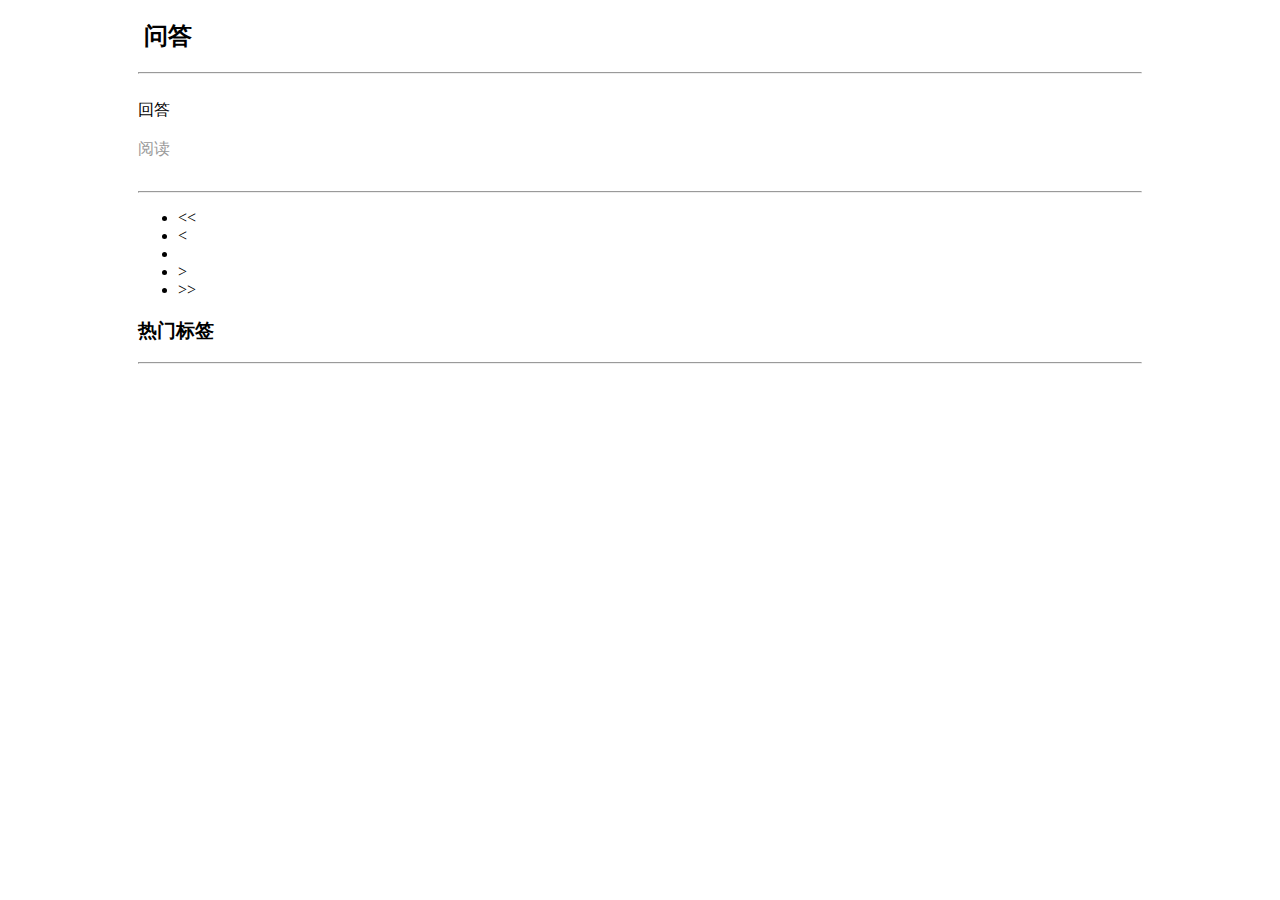
==== src/main/resources/templates/front/index.html @ dcd621fb "第一个版本" ====
<!DOCTYPE html>
<html lang="zh" xmlns:th="http://www.thymeleaf.org">
<head>
    <meta charset="utf-8">
    <title>CodePlayer-Blog</title>
    <meta name="description" content="CodePlayerBlog">
    <!-- 360浏览器急速模式 -->
    <meta name="renderer" content="webkit">
    <link rel="stylesheet" th:href="@{/common/css/bootstrap.css}">
    <link rel="stylesheet" th:href="@{/front/style.css}">
    <!-- 全局js -->
    <script th:src="@{/common/js/jquery-3.6.0.min.js}"></script>
    <script th:src="@{/common/js/bootstrap.js}"></script>
</head>
<body>
<!--导航栏-->
<div th:insert="~{navigation :: nav}"></div>
<!--内容-->
<div class="container-fluid" style="margin-left: 130px; margin-right: 130px; background: #ffffff;">
    <div class="row">
        <!--内容左部-->
        <div class="col-md-12 col-xs-12 col-sm-12 col-lg-9" style="background: #e9ecef; padding-left: 0;">
            <div class="col-md-12 col-xs-12 col-sm-12 col-lg-12" style="background: #fff;">
                <h2><span class="glyphicon glyphicon-list" aria-hidden="true"></span>&nbsp;问答</h2>
                <hr>
                <div class="jumbotron index-jumbotron" style="padding: 0px; margin-bottom: 0px; background: #ffffff;"
                     th:each="articleDTO : ${pageDTO.data}">
                    <div class="index-media-reply">
                        <span th:text="${articleDTO.commentCount}"></span><br>
                        <span>回答</span>
                    </div>
                    <div class="index-media-read" style="color: #999;">
                        <span style="color: #999;" th:text="${articleDTO.viewCount}"></span><br>
                        <span style="color: #999;">阅读</span>
                    </div>
                    <div class="media-body">
                        <h4 class="media-heading" style="margin-top: 4px;margin-bottom: 1px;">
                            <a th:href="@{'/article/'+${articleDTO.articleId}}" th:text="${articleDTO.title}"
                               style="text-decoration: none;"></a>
                        </h4>
                        <div class="col-md-12 col-xs-12 col-sm-12 col-lg-12" style="padding: 0px; margin-top: 5px;">
                            <span class="label label-success" style="margin-right: 10px; white-space: normal;"
                              th:each="tag : ${articleDTO.tag.split(',')}">
                                <span class="glyphicon glyphicon-tags"></span>
                                <span class="label label-success" th:text="${tag}"></span>
                            </span>
                            <span class="glyphicon glyphicon-time" style="color: #999; float: right; margin-top: 8px;">
                                <span class="index-publish"
                                        th:text="${#dates.format(articleDTO.getGmtCreate(),'yyyy-MM-dd HH:mm')}"></span>
                            </span>
                        </div>
                    </div>
                    <hr>
                </div>

                <nav aria-label="Page navigation">
                    <ul class="pagination">
                        <li th:if="${pageDTO.showFirstPage}">
                            <a th:href="@{/index(page=1,tag=${tag})}" aria-label="Previous">
                                <span aria-hidden="true">&lt;&lt;</span>
                            </a>
                        </li>
                        <li th:if="${pageDTO.showPrevious}">
                            <a th:href="@{/index(page=${pageDTO.page - 1},tag=${tag})}" aria-label="Previous">
                                <span aria-hidden="true">&lt;</span>
                            </a>
                        </li>
                        <li th:each="page : ${pageDTO.pages}" th:class="${pageDTO.page == page} ? 'active': ''">
                            <a th:href="@{/index(page=${page},tag=${tag})}" th:text="${page}"></a>
                        </li>
                        <li th:if="${pageDTO.showNext}">
                            <a th:href="@{/index(page=${pageDTO.page + 1},tag=${tag})}" aria-label="Previous">
                                <span aria-hidden="true">&gt;</span>
                            </a>
                        </li>
                        <li th:if="${pageDTO.showEndPage}">
                            <a th:href="@{/index(page=${pageDTO.totalPage},tag=${tag})}" aria-label="Previous">
                                <span aria-hidden="true">&gt;&gt;</span>
                            </a>
                        </li>
                    </ul>
                </nav>
            </div>
        </div>
<!--        <div class="col-md-12 col-xs-12 col-sm-12 col-lg-9">-->
<!--            <h2><span class="glyphicon glyphicon-list" aria-hidden="true"></span>&nbsp;问答</h2>-->
<!--            &lt;!&ndash;&lt;!&ndash;                    <div class="index-title">&ndash;&gt;&ndash;&gt;-->
<!--            &lt;!&ndash;&lt;!&ndash;                        <a href="#" class="active">最新</a>&ndash;&gt;&ndash;&gt;-->
<!--            &lt;!&ndash;&lt;!&ndash;                        <a href="#" class="active">热门</a>&ndash;&gt;&ndash;&gt;-->
<!--            &lt;!&ndash;&lt;!&ndash;                        <a href="#" class="active">待回答</a>&ndash;&gt;&ndash;&gt;-->
<!--            &lt;!&ndash;&lt;!&ndash;                    </div>&ndash;&gt;&ndash;&gt;-->
<!--            &lt;!&ndash;                    <button type="button" class="btn btn-success">提问题</button>&ndash;&gt;-->
        <!--内容右部-->
        <div class="col-md-12 col-xs-12 col-sm-12 col-lg-3" style="padding: 0;">
            <div class="col-md-12 col-xs-12 col-sm-12 col-lg-12" style="padding: 0;">
                <h3 class="col-md-12 col-xs-12 col-sm-12 col-lg-12">热门标签</h3>
            </div>
            <hr class="col-md-12 col-xs-12 col-sm-12 col-lg-12">
            <div class="col-md-12 col-xs-12 col-sm-12 col-lg-12" style="padding: 0 15px;">
                 <span class="label label-primary" style="margin-right: 10px; white-space: normal;"
                       th:each="tag : ${hotTags}">
                     <a class="label label-primary" th:text="${tag}" th:href="@{/index(tag=${tag})}"></a>
                 </span>
            </div>
        </div>
    </div>
</div>
</body>
<script type="application/javascript">
    window.onload = function () {
        let closable = window.localStorage.getItem("closable");
        if (closable === "true") {
            window.close();
            window.localStorage.removeItem("closable");
        }
    }
</script>
</html>
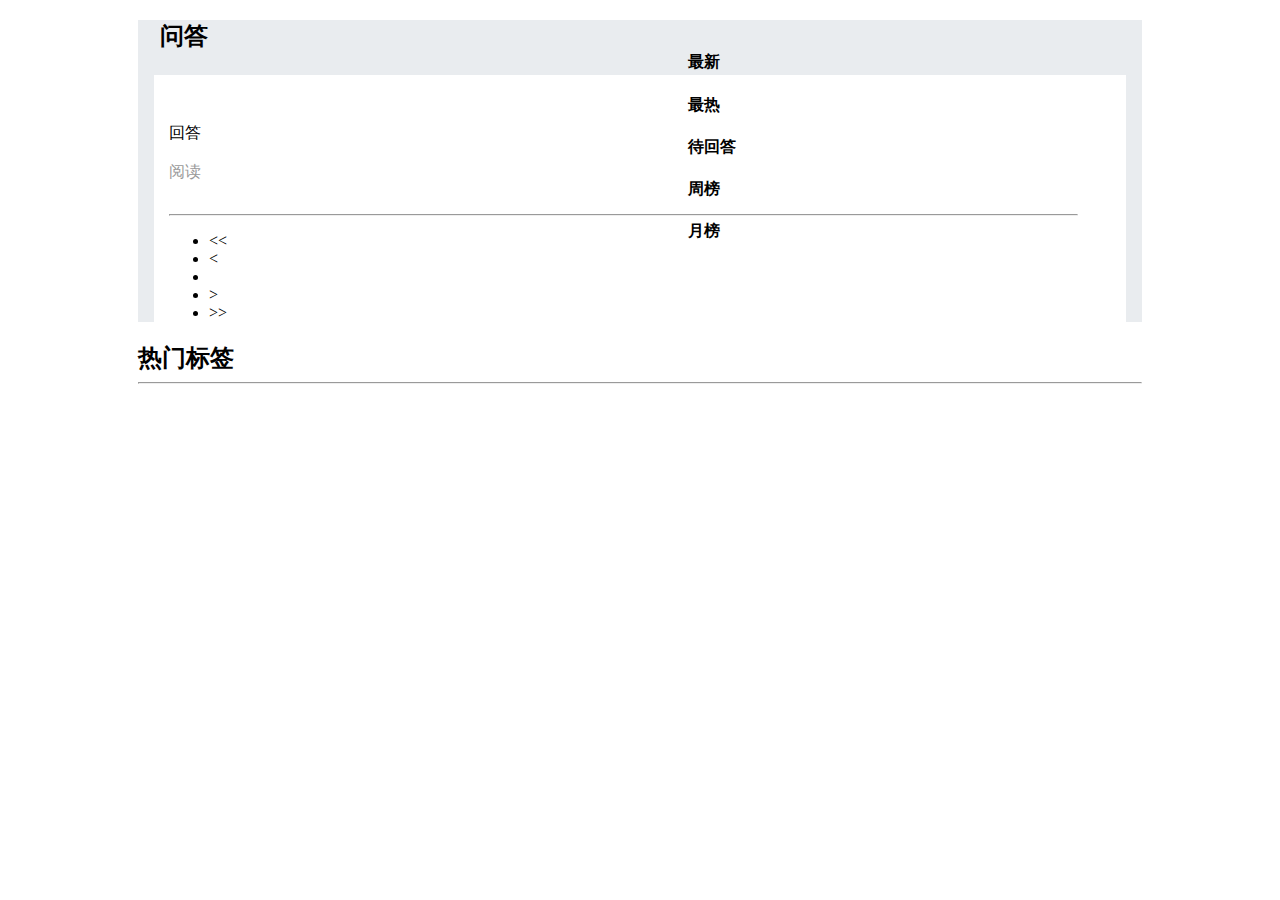
==== commit 2c5b39c6: "增加查看最新最热文章功能" ====
--- a/src/main/resources/templates/front/index.html
+++ b/src/main/resources/templates/front/index.html
@@ -19,11 +19,29 @@
 <div class="container-fluid" style="margin-left: 130px; margin-right: 130px; background: #ffffff;">
     <div class="row">
         <!--内容左部-->
-        <div class="col-md-12 col-xs-12 col-sm-12 col-lg-9" style="background: #e9ecef; padding-left: 0;">
-            <div class="col-md-12 col-xs-12 col-sm-12 col-lg-12" style="background: #fff;">
-                <h2><span class="glyphicon glyphicon-list" aria-hidden="true"></span>&nbsp;问答</h2>
-                <hr>
-                <div class="jumbotron index-jumbotron" style="padding: 0px; margin-bottom: 0px; background: #ffffff;"
+        <div class="col-md-12 col-xs-12 col-sm-12 col-lg-9" style="background: #e9ecef; padding: 0 16px;">
+            <div class="col-md-12 col-xs-12 col-sm-12 col-lg-12" style="padding: 0; margin-top: 20px; height: 55px">
+                <h2 style="display: inline;">&nbsp;问答</h2>
+                <div style="display: inline;float: right; position: relative; top: 11px; right: 390px;">
+                    <a th:class="${sort == 'new' || sort == null ? 'active' : ''}" th:href="@{/index(sort='new')}" style="text-decoration: none;">
+                        <h4 th:style="'display: inline; position:relative; right: 20px; color: #000'+${sort == 'new' || sort == null ? 'color: #337ab7;' : ''}">最新</h4>
+                    </a>
+                    <a th:class="${sort == 'hot' ? 'active' : ''}" th:href="@{/index(sort='hot')}" style="text-decoration: none;">
+                        <h4 th:style="'display: inline; position:relative; color: #000;'+${sort == 'hot' || sort == '' ? 'color: #337ab7;' : ''}">最热</h4>
+                    </a>
+                    <a th:class="${sort == 'no' ? 'active' : ''}" th:href="@{/index(sort='no')}" style="text-decoration: none;">
+                        <h4 th:style="'display: inline; position:relative; left: 20px; color: #000;'+${sort == 'no' || sort == '' ? 'color: #337ab7;' : ''}">待回答</h4>
+                    </a>
+                    <a th:class="${sort == 'hot7' ? 'active' : ''}" th:href="@{/index(sort='hot7')}" style="text-decoration: none;">
+                        <h4 th:style="'display: inline; position:relative; left: 40px; color: #000;'+${sort == 'hot7' || sort == '' ? 'color: #337ab7;' : ''}">周榜</h4>
+                    </a>
+                    <a th:class="${sort == 'hot30' ? 'active' : ''}" th:href="@{/index(sort='hot30')}" style="text-decoration: none;">
+                        <h4 th:style="'display: inline; position:relative; left: 60px; color: #000;'+${sort == 'hot30' || sort == '' ? 'color: #337ab7;' : ''}">月榜</h4>
+                    </a>
+                </div>
+            </div>
+            <div class="col-md-12 col-xs-12 col-sm-12 col-lg-12" style="padding: 15px 0 0 0; background: #fff;">
+                <div class="jumbotron index-jumbotron" style="margin: 15px;padding: 0; background: #ffffff;"
                      th:each="articleDTO : ${pageDTO.data}">
                     <div class="index-media-reply">
                         <span th:text="${articleDTO.commentCount}"></span><br>
@@ -40,20 +58,20 @@
                         </h4>
                         <div class="col-md-12 col-xs-12 col-sm-12 col-lg-12" style="padding: 0px; margin-top: 5px;">
                             <span class="label label-success" style="margin-right: 10px; white-space: normal;"
-                              th:each="tag : ${articleDTO.tag.split(',')}">
+                                  th:each="tag : ${articleDTO.tag.split(',')}">
                                 <span class="glyphicon glyphicon-tags"></span>
                                 <span class="label label-success" th:text="${tag}"></span>
                             </span>
                             <span class="glyphicon glyphicon-time" style="color: #999; float: right; margin-top: 8px;">
                                 <span class="index-publish"
-                                        th:text="${#dates.format(articleDTO.getGmtCreate(),'yyyy-MM-dd HH:mm')}"></span>
+                                      th:text="${#dates.format(articleDTO.getGmtCreate(),'yyyy-MM-dd HH:mm')}"></span>
                             </span>
                         </div>
                     </div>
                     <hr>
                 </div>
 
-                <nav aria-label="Page navigation">
+                <nav aria-label="Page navigation" style="margin: 0 15px;">
                     <ul class="pagination">
                         <li th:if="${pageDTO.showFirstPage}">
                             <a th:href="@{/index(page=1,tag=${tag})}" aria-label="Previous">
@@ -81,6 +99,7 @@
                     </ul>
                 </nav>
             </div>
+
         </div>
 <!--        <div class="col-md-12 col-xs-12 col-sm-12 col-lg-9">-->
 <!--            <h2><span class="glyphicon glyphicon-list" aria-hidden="true"></span>&nbsp;问答</h2>-->
@@ -93,14 +112,15 @@
         <!--内容右部-->
         <div class="col-md-12 col-xs-12 col-sm-12 col-lg-3" style="padding: 0;">
             <div class="col-md-12 col-xs-12 col-sm-12 col-lg-12" style="padding: 0;">
-                <h3 class="col-md-12 col-xs-12 col-sm-12 col-lg-12">热门标签</h3>
+                <h2 class="col-md-12 col-xs-12 col-sm-12 col-lg-12" style="margin-bottom: 2px;">热门标签</h2>
             </div>
             <hr class="col-md-12 col-xs-12 col-sm-12 col-lg-12">
             <div class="col-md-12 col-xs-12 col-sm-12 col-lg-12" style="padding: 0 15px;">
-                 <span class="label label-primary" style="margin-right: 10px; white-space: normal;"
-                       th:each="tag : ${hotTags}">
-                     <a class="label label-primary" th:text="${tag}" th:href="@{/index(tag=${tag})}"></a>
-                 </span>
+                <div class="label label-primary" style="margin-right: 10px;line-height: 30px; white-space: normal;"
+                     th:each="tag : ${hotTags}">
+                    <a class="label label-primary" th:text="${tag}" th:href="@{/index(tag=${tag})}"></a>
+                </div>
+
             </div>
         </div>
     </div>
